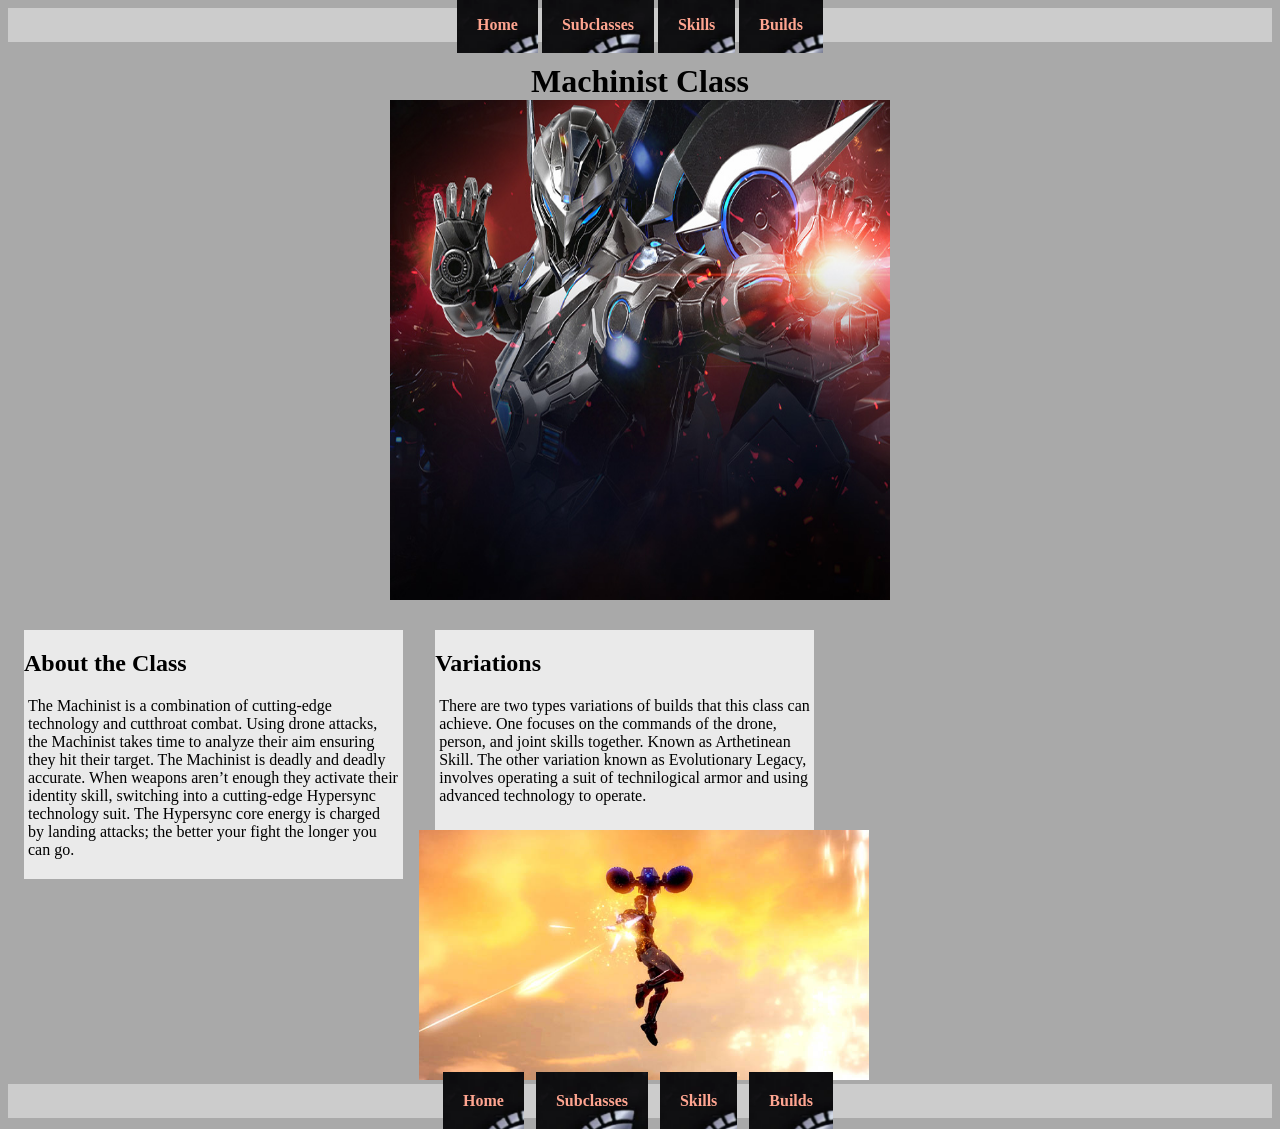
==== index.html @ c87dffd3 "Rename Home.html to index.html" ====
<!DOCTYPE html>
<html lang="en">
<head>
<title>Machinist Site</title>
<meta charset="utf-8">
<link href="project.css" rel="stylesheet">
</head>
<body>
<nav>
<a href="index.html">Home</a>
<a href="Subclasses.html">Subclasses</a>
<a href="Skills.html">Skills</a>
<a href="Builds.html">Builds</a>
</nav>
<main>
<h1>
Machinist Class<br>
<img src="machinist.jpg" alt="Machinist" height="500" width="500">
</h1>
<section>
<h2>About the Class</h2>
<p>
The Machinist is a combination of cutting-edge technology and cutthroat combat. Using drone attacks, the Machinist takes time to analyze their aim ensuring they hit their target. The Machinist is deadly and deadly accurate. When weapons aren’t enough they activate their identity skill, switching into a cutting-edge Hypersync technology suit. The Hypersync core energy is charged by landing attacks; the better your fight the longer you can go.
</p>
</section>
<section>
<h2>Variations</h2>
<p>
There are two types variations of builds that this class can achieve. One focuses on the commands of the drone, person, and joint skills together. Known as Arthetinean Skill.
The other variation known as Evolutionary Legacy, involves operating a suit of technilogical armor and using advanced technology to operate.
</p>
</section>
<img class="floatright" src="drone.jpeg" alt="Helper Drone" height="250" width="450">
</main>
<footer>
<nav>
<a href="index.html">Home</a>  &nbsp;
<a href="Subclasses.html">Subclasses</a>  &nbsp;
<a href="Skills.html">Skills</a>  &nbsp;
<a href="Builds.html">Builds</a>&nbsp;
</nav>
</footer>
</body>
---- project.css ----
/* Creates compatabiliy between browsers */
main { overflow: auto; }
/* Styles the nav and splits the main page */
nav { font-weight: bold;
	text-align: center;
	background-color: #CCCCCC;
	padding: 0.5em; }
/* Styles the nav links */
nav a { text-decoration: none;
	color: #FFA590;
	padding: 20px;
	background-image: url(icon.png);
	background-repeat: no-repeat; 
}
/* A class to set the image to the right of the page */
#floatright { float: right;
	margin: 10px; }
/* Sets the background color */
body { background-color: #A9A9A9; }
/* Aligns the header1 */
h1 { text-align: center; }
/* Styles the sections used */
section { float: left;
		width: 30%;
		margin-right: 1em;
		margin-left: 1em;
		padding: 0em;
		background-color: #EAEAEA;
		min-height: 200px;  }
/* Style for the paragraph within the sections */
section p { padding-top: 0em;
		padding-left: .25em;
		padding-right: .25em;
		padding-bottom: .25em;  }
table { margin: 1em;
	border: 2px solid #48494B;
	border-collapse: collapse; }
caption { font-weight: bold;
	  font-size: 1.2em;
	  padding-bottom: 0.5em; }
td, th { padding: 0.5em;
	 border: 1px solid #48494B }
form { padding-left: .25em }
input[type="submit"] {
	width: 9em; }
label { text-align: left; }
@media (min-width: 600px) {
	section { min-width: 30%; }
	form { min-width: 30%; }
	input[type="submit"] {
		width: 9em; }
	table { min-width: 10%; }
}
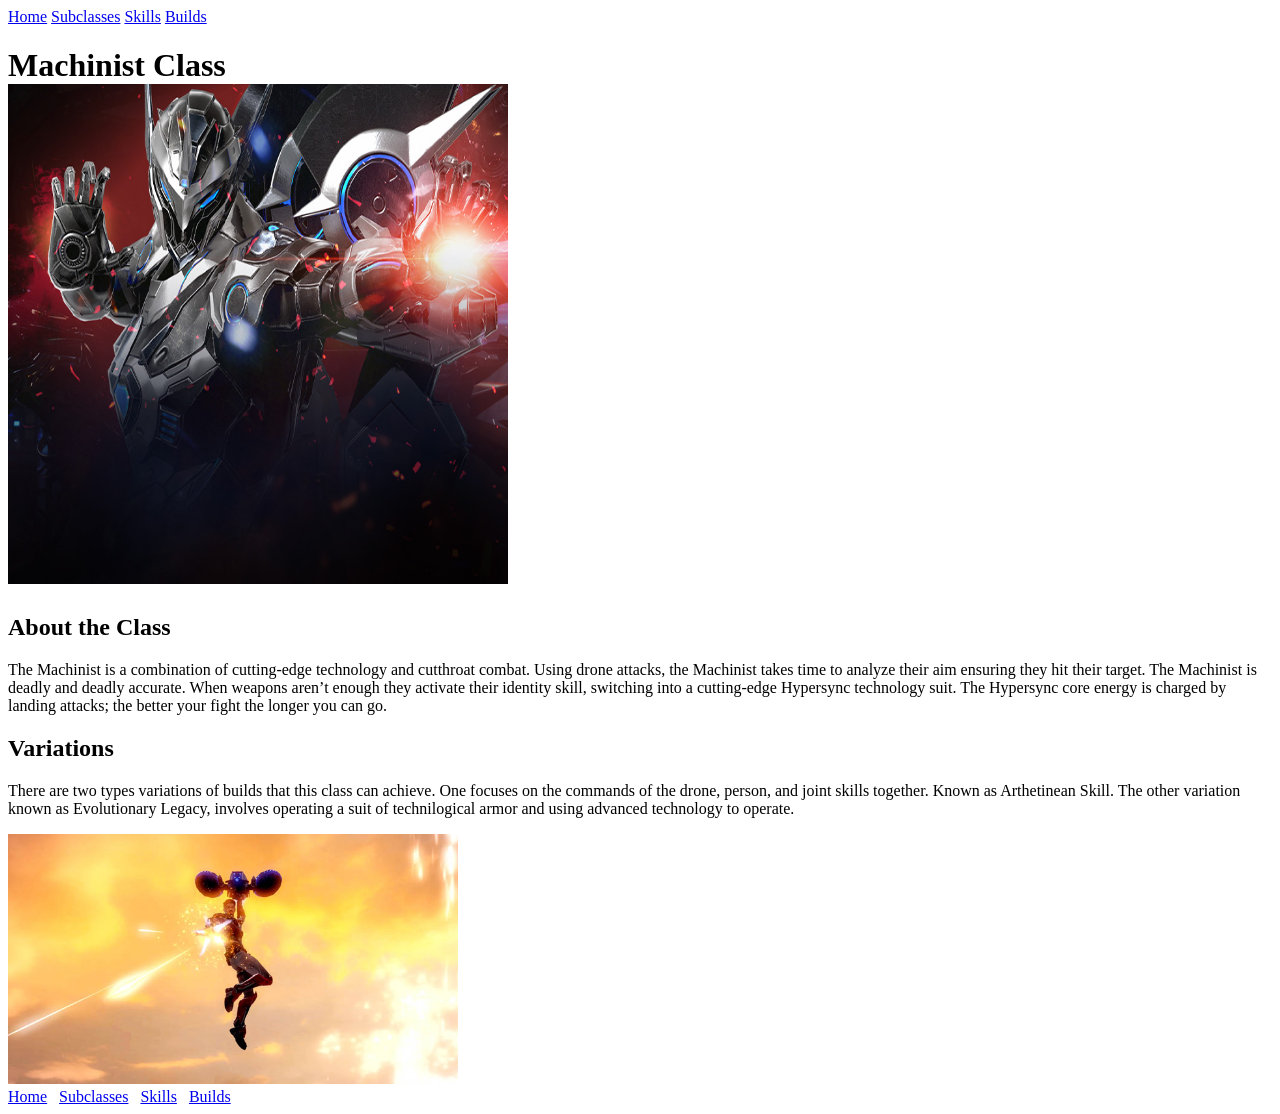
==== commit baf86cff: "Update index.html" ====
--- a/index.html
+++ b/index.html
@@ -3,7 +3,7 @@
 <head>
 <title>Machinist Site</title>
 <meta charset="utf-8">
-<link href="project.css" rel="stylesheet">
+<link href="styles.css" rel="stylesheet">
 </head>
 <body>
 <nav>
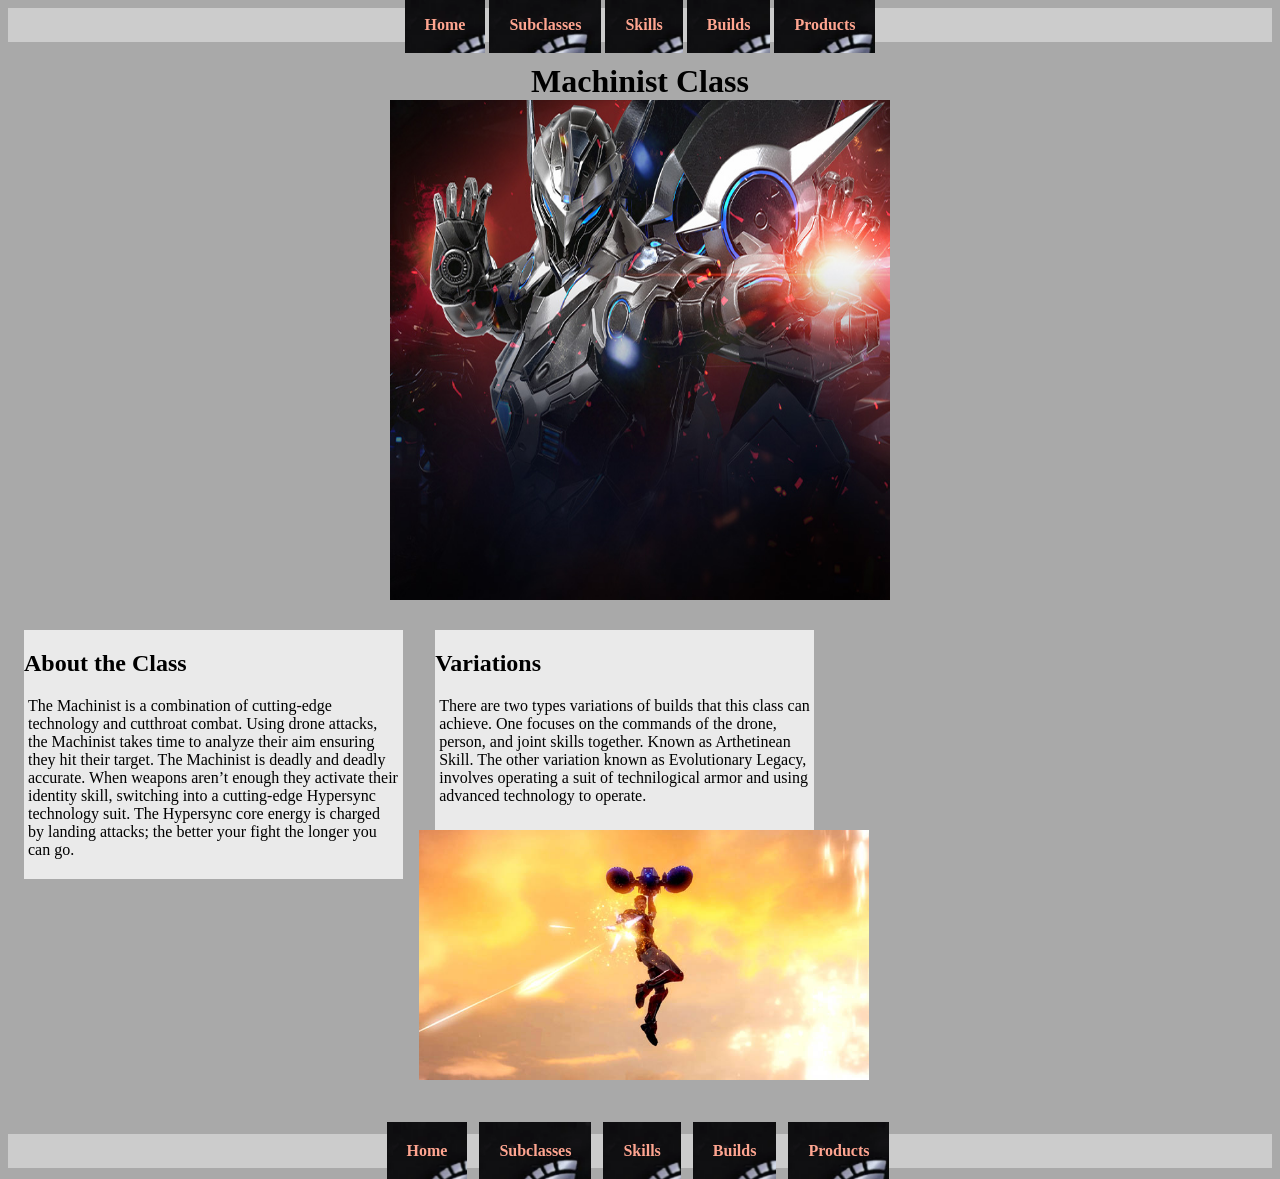
==== commit 648db7db: "Update index.html" ====
--- a/index.html
+++ b/index.html
@@ -11,6 +11,7 @@
 <a href="Subclasses.html">Subclasses</a>
 <a href="Skills.html">Skills</a>
 <a href="Builds.html">Builds</a>
+<a href="Products.html">Products</a>
 </nav>
 <main>
 <h1>
@@ -37,7 +38,8 @@
 <a href="index.html">Home</a>  &nbsp;
 <a href="Subclasses.html">Subclasses</a>  &nbsp;
 <a href="Skills.html">Skills</a>  &nbsp;
-<a href="Builds.html">Builds</a>&nbsp;
+<a href="Builds.html">Builds</a>  &nbsp;
+<a href="Products.html">Products</a>&nbsp;
 </nav>
 </footer>
 </body>
--- a/styles.css
+++ b/styles.css
@@ -0,0 +1,54 @@
+/* Creates compatabiliy between browsers */
+main { overflow: auto; }
+/* Styles the nav and splits the main page */
+nav { font-weight: bold;
+	text-align: center;
+	background-color: #CCCCCC;
+	padding: 0.5em; }
+/* Styles the nav links */
+nav a { text-decoration: none;
+	color: #FFA590;
+	padding: 20px;
+	background-image: url(icon.png);
+	background-repeat: no-repeat; 
+}
+/* A class to set the image to the right of the page */
+#floatright { float: right;
+	margin: 10px; }
+/* Sets the background color */
+body { background-color: #A9A9A9; }
+/* Aligns the header1 */
+h1 { text-align: center; }
+/* Styles the sections used */
+section { float: left;
+		width: 30%;
+		margin-right: 1em;
+		margin-left: 1em;
+		padding: 0em;
+		background-color: #EAEAEA;
+		min-height: 200px;  }
+/* Style for the paragraph within the sections */
+section p { padding-top: 0em;
+		padding-left: .25em;
+		padding-right: .25em;
+		padding-bottom: .25em;  }
+table { margin: 1em;
+	border: 2px solid #48494B;
+	border-collapse: collapse; }
+caption { font-weight: bold;
+	  font-size: 1.2em;
+	  padding-bottom: 0.5em; }
+td, th { padding: 0.5em;
+	 border: 1px solid #48494B }
+form { padding-left: .25em }
+input[type="submit"] {
+	width: 9em; }
+label { text-align: left; }
+footer { padding-top: 50px; }
+@media (min-width: 600px) {
+	section { min-width: 30%; }
+	form { min-width: 30%; }
+	input[type="submit"] {
+		width: 9em; }
+	table { min-width: 10%; }
+}
